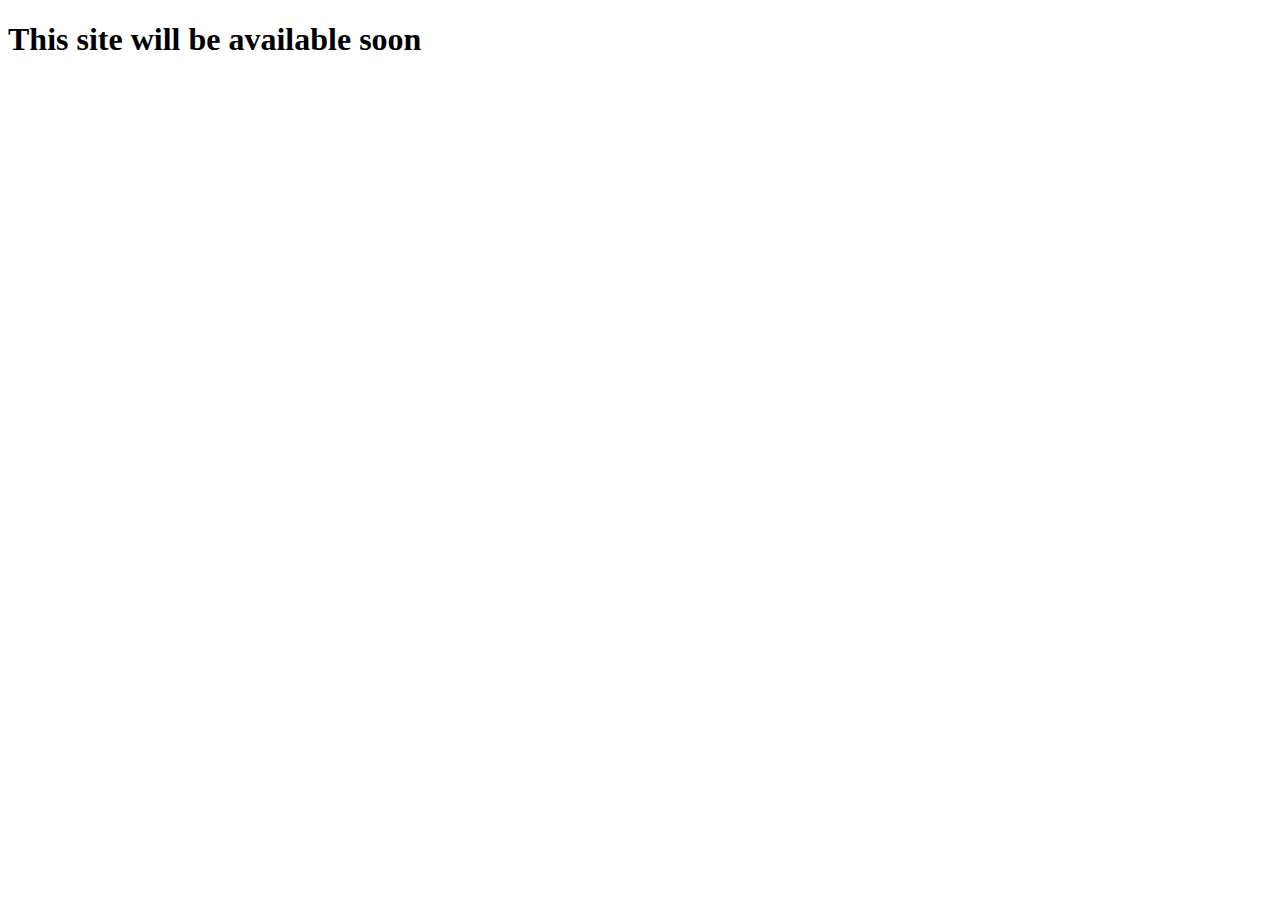
==== index.html @ d2b78e90 "first" ====
<!DOCTYPE html>
<html lang="en">
<head>
    <meta charset="UTF-8">
    <meta http-equiv="X-UA-Compatible" content="IE=edge">
    <meta name="viewport" content="width=device-width, initial-scale=1.0">
    <title>Augustine</title>
</head>
<body>
    <h1>This site will be available soon</h1>
    
</body>
</html>
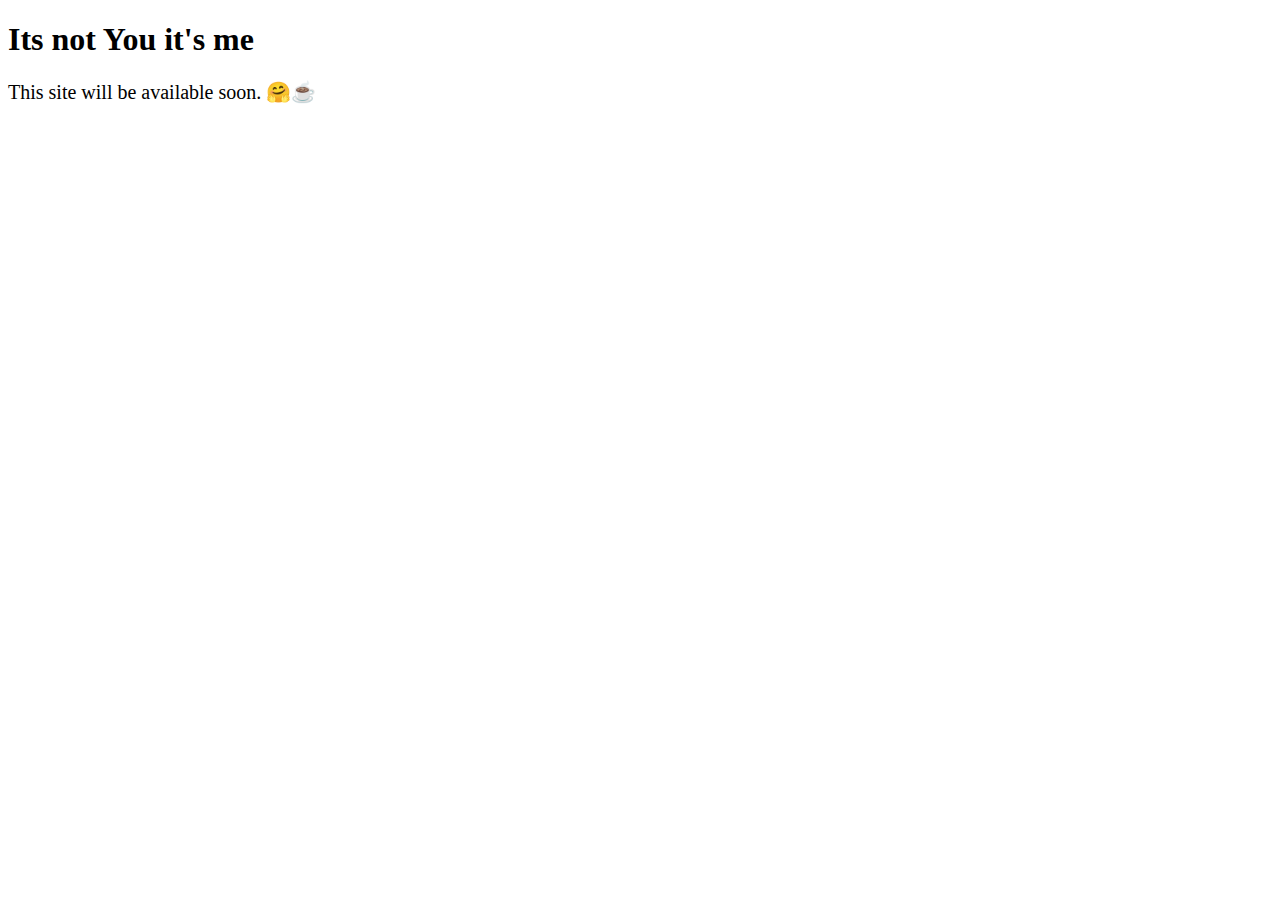
==== commit ab2a6ea6: "something silly" ====
--- a/index.html
+++ b/index.html
@@ -7,7 +7,8 @@
     <title>Augustine</title>
 </head>
 <body>
-    <h1>This site will be available soon</h1>
+    <h1>Its not You it's me</h1>
+    <p style = "font-size: 20px;"> This site will be available soon. 🤗☕ <p>
     
 </body>
-</html>+</html>
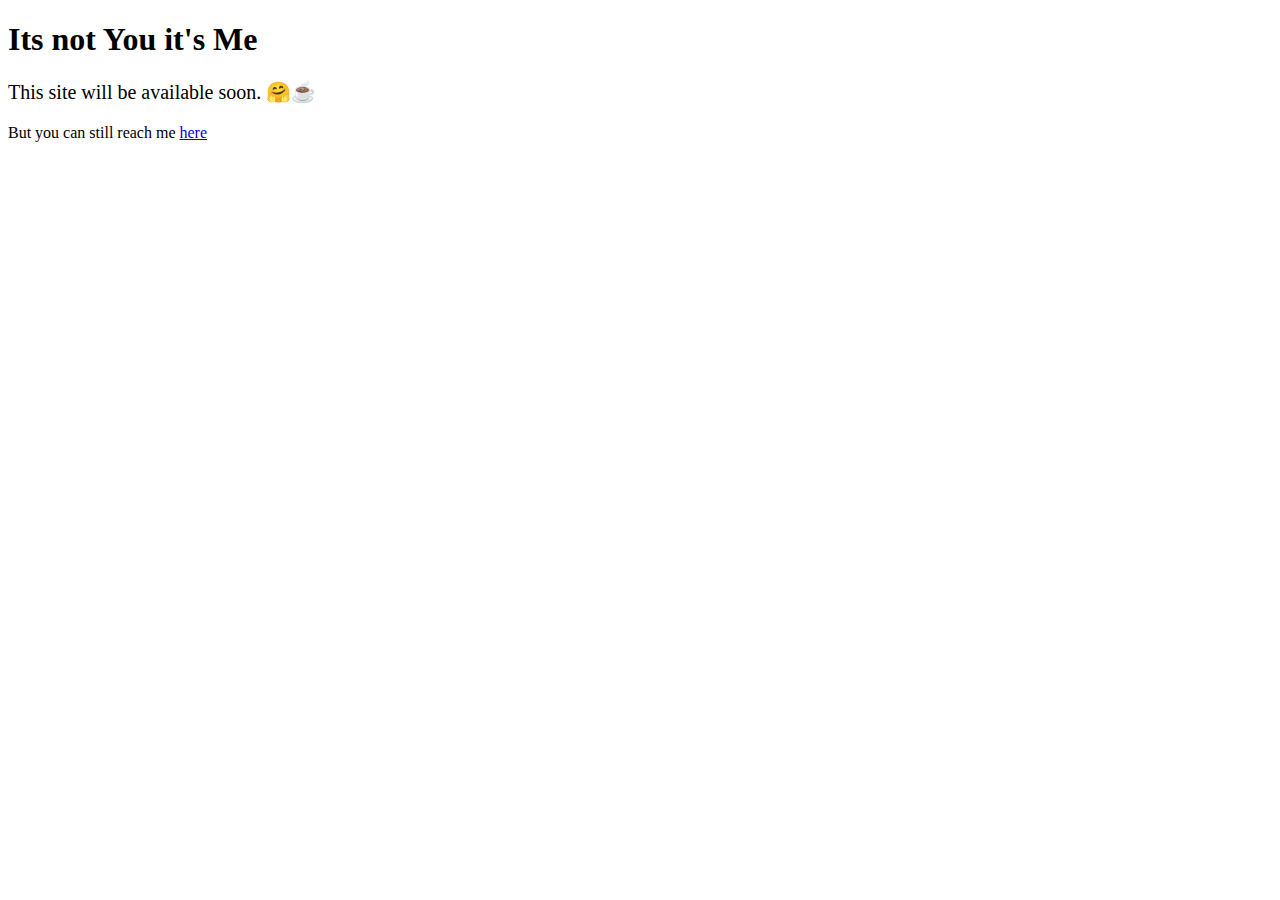
==== commit 7bab67bc: "another silly change" ====
--- a/index.html
+++ b/index.html
@@ -7,8 +7,9 @@
     <title>Augustine</title>
 </head>
 <body>
-    <h1>Its not You it's me</h1>
-    <p style = "font-size: 20px;"> This site will be available soon. 🤗☕ <p>
+    <h1>Its not You it's Me</h1>
+    <p style = "font-size: 20px;"> This site will be available soon. 🤗☕ </p>
+    <p>But you can still reach me <a href="mailto:augustinemwangi54@gmail.com">here</a>
     
 </body>
 </html>
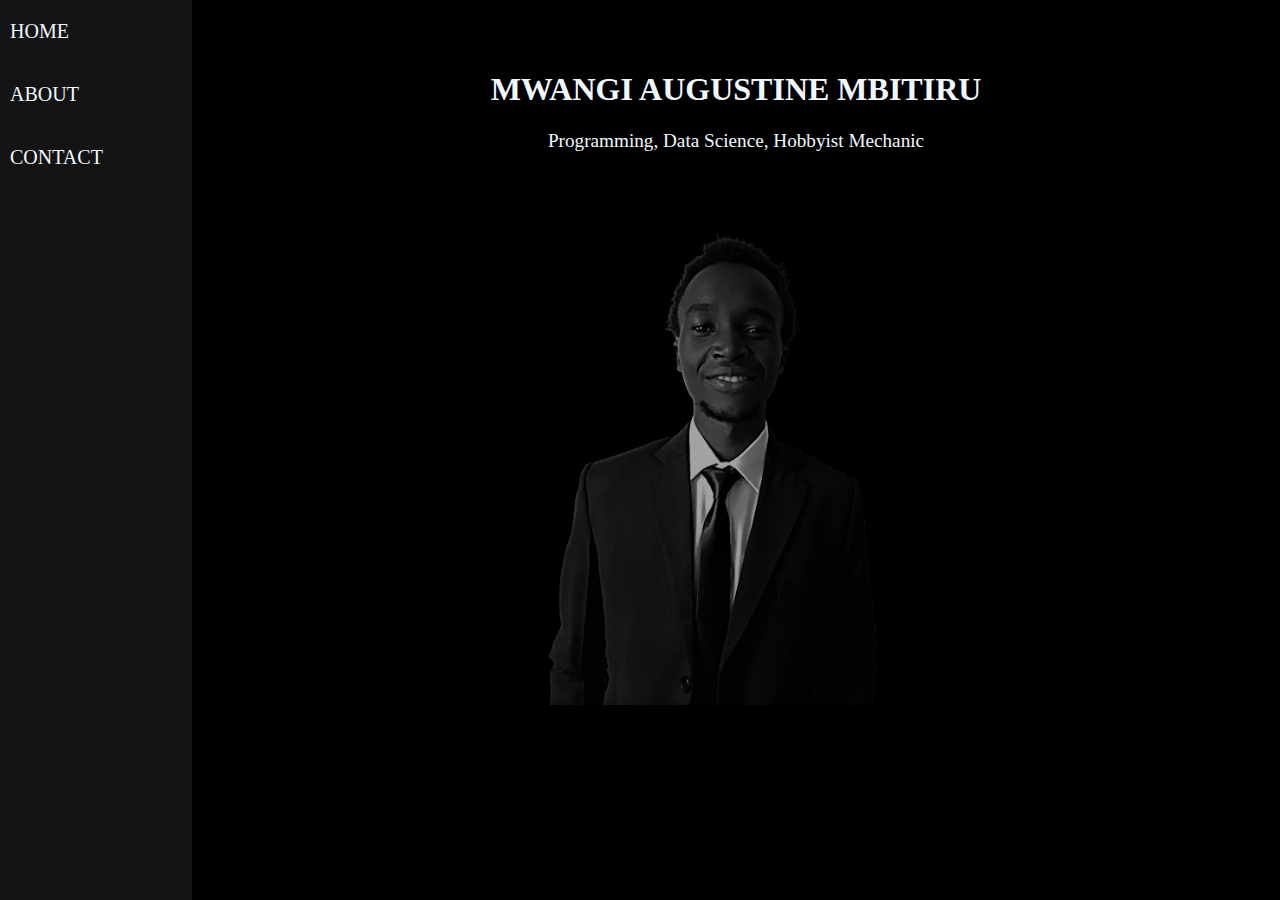
==== commit 22149ac5: "home page update" ====
--- a/index.html
+++ b/index.html
@@ -2,14 +2,63 @@
 <html lang="en">
 <head>
     <meta charset="UTF-8">
-    <meta http-equiv="X-UA-Compatible" content="IE=edge">
     <meta name="viewport" content="width=device-width, initial-scale=1.0">
-    <title>Augustine</title>
+    <title>Personal Webpage</title>
+    <link rel="icon" href="./imgs/dp1.ico">
+    <link rel="stylesheet" href="./style.css">
+    <link rel="stylesheet" href="https://cdnjs.cloudflare.com/ajax/libs/font-awesome/6.4.0/css/all.min.css" integrity="sha512-iecdLmaskl7CVkqkXNQ/ZH/XLlvWZOJyj7Yy7tcenmpD1ypASozpmT/E0iPtmFIB46ZmdtAc9eNBvH0H/ZpiBw==" crossorigin="anonymous" referrerpolicy="no-referrer" />
 </head>
-<body>
-    <h1>Its not You it's Me</h1>
-    <p style = "font-size: 20px;"> This site will be available soon. 🤗☕ </p>
-    <p>But you can still reach me <a href="mailto:augustinemwangi54@gmail.com">here</a>
-    
+<body class="home">
+    <div class="whol">
+        <nav>
+            <div class="Navbar">
+                <div class="hamburger" onclick="toggleNavbar()">
+                    <div class="bar"></div>
+                    <div class="bar"></div>
+                    <div class="bar"></div>
+                </div>
+                <ul class="nav" id="navbar">
+                    <li class="navit"><a href="./index.html">
+                        <div class="navel">
+                            <i class="fa-solid navic fa-house-user"></i>
+                            <span class="navla">HOME</span>
+                        </div>
+                    </a></li>
+                    <li class="navit"><a href="./about.html">
+                        <div class="navel">
+                            <i class="fa-solid navic fa-user"></i>
+                            <span class="navla">ABOUT</span>
+                        </div>
+                    </a></li>
+                    <li class="navit"><a href="./contact.html">
+                        <div class="navel">
+                            <i class="fa-solid navic fa-address-book"></i>
+                            <span class="navla">CONTACT</span>
+                        </div>
+                    </a></li>
+                    <!-- <li class="navit"><a href="./labs.html">
+                        <div class="navel">
+                            <i class="fa-solid navic fa-flask"></i>
+                            <span class="navla">LABS</span>
+                        </div>
+                    </a></li> -->
+                </ul>
+            </div>
+        </nav>
+        <section class="sechom">
+            <div class="homepa">
+                <h1 style="color: aliceblue;">MWANGI AUGUSTINE MBITIRU</h1>
+                <p class="hometxt"> Programming, Data Science, Hobbyist Mechanic</p>
+                <div class="homsoc">
+                    <a href="https://github.com/trader18512"><i class="fa-brands hoic fa-github"></i></a>
+                    <a href="https://twitter.com/Mbitz_gustine"><i class="fa-brands hoic fa-twitter"></i></a>
+                    <a href="https://www.linkedin.com/in/augustine-mwangi-2658a4198"><i class="fa-brands hoic fa-linkedin"></i></a>
+                </div>
+                <img src="./imgs/image1.jpg" alt="" height="500px" >
+
+            </div>
+        </section>
+    </div>
+    <script src="./index.js"></script>
 </body>
 </html>
--- a/style.css
+++ b/style.css
@@ -0,0 +1,146 @@
+/* * {
+    outline: red dotted 1px;
+} */
+
+section {
+    margin: 0;
+    padding: 0;
+    margin-left: 15%;
+}
+
+body {
+    padding: 0;
+    margin: 0;
+}
+
+.whole {
+    display: flex;
+}
+
+.home {
+    height: 100vh;
+    width: 100vw;
+    background-color: #000000;
+    overflow: hidden;
+}
+
+.nav {
+    list-style: none;
+    margin: 0;
+    padding: 0;
+    width: 100%;
+    overflow: hidden;
+    text-align: center;
+    color: aliceblue;
+}
+
+.navit {
+    padding: 20px 0;
+}
+
+.Navbar {
+    width: 5%;
+    height: 100vh;
+    background-color: rgb(20, 20, 20);
+    position: absolute;
+    top: 0;
+    bottom: 0;
+    left: 0;
+}
+
+.Navbar:hover {
+    width: 15%;
+}
+
+.navel {
+    display: flex;
+}
+
+.Navbar:hover .navla {
+    display: inline-block;
+}
+
+.navic {
+    font-size: 50px;
+    color: aliceblue;
+}
+
+.navla {
+    display: none;
+    align-self: center;
+    margin-left: 10px;
+    font-size: 20px;
+    color: aliceblue;
+}
+
+a {
+    text-decoration: none;
+}
+
+.hometxt {
+    color: aliceblue;
+    font-size: larger;
+}
+
+.homepa {
+    margin: auto;
+    padding: 50px 0;
+    text-align: center;
+}
+
+.homepa::after {
+    content: "";
+    display: table;
+    clear: both;
+}
+
+.homim {
+    position: absolute;
+    bottom: 0;
+    z-index: -1;
+}
+
+.sechom {
+    height: 100vh;
+}
+
+.hoic {
+    color: aliceblue;
+    font-size: 30px;
+    padding: 10px;
+}
+
+.homsoc {
+    text-align: center;
+}
+
+/* Media Query for hamburger menu */
+@media only screen and (max-width: 900px) {
+    .Navbar {
+        width: 100%;
+        display: none;
+    }
+
+    .Navbar.active {
+        display: block;
+    }
+
+    .navla {
+        display: inline-block;
+    }
+
+    .hamburger {
+        display: block;
+        position: absolute;
+        top: 20px;
+        right: 20px;
+        cursor: pointer;
+    }
+
+    .bar {
+        width: 25px;
+        height: 3px;
+        background-color: aliceblue;
+        margin: 5px 0;
+    }
+}
